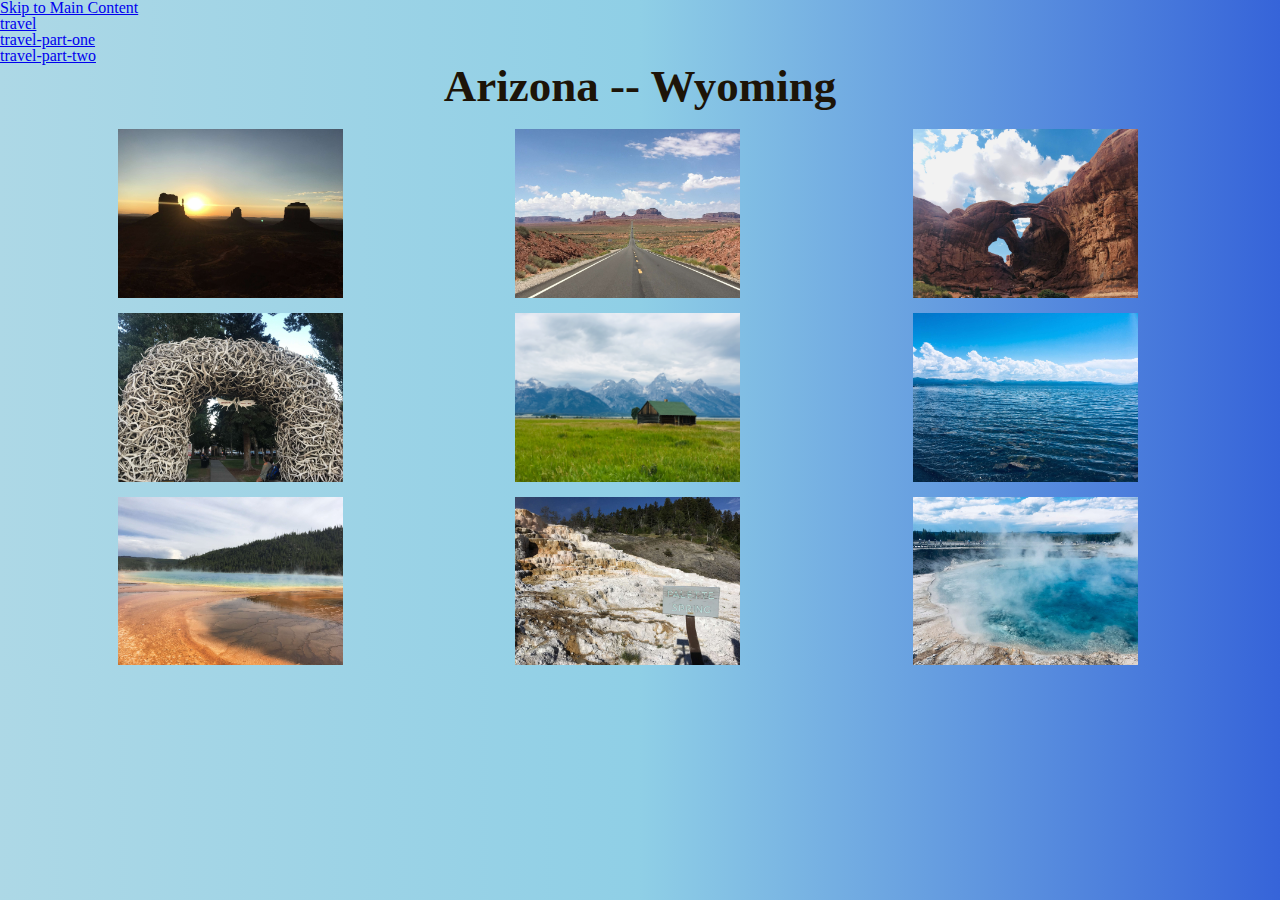
==== personal.html @ 1db89f42 "Add files via upload" ====
<!DOCTYPE html>
<html lang="en">
<head>
    <meta charset="UTF-8">
    <meta http-equiv="X-UA-Compatible" content="IE=edge">
    <meta name="viewport" content="width=device-width, initial-scale=1.0">
    <link rel="stylesheet" href="css/html5reset.css">
    <link rel="stylesheet" href="css/style.css">
    <title>travel page</title>
</head>
<body>
    <header>
        <div class="skip"><a href="#skip">Skip to Main Content</a></div>
        <nav>
            <ul>
                <li><a href ="index.html">travel</a></li> 
                <li><a href ="travel.html">travel-part-one</a></li>
                <li><a href ="personal.html">travel-part-two</a></li>
            </ul>
        </nav>
    </header>

    <main id = "skip">
    <h1>Arizona -- Wyoming</h1>
    <div class = "gallery">
        <div id = "container_gallery">
            <img src="images/monutment_valley_sunrise.jpg" alt="something">
            <img src="images/forrest_gump_point.jpg" alt="something">
            <img src="images/double_arch.jpg" alt="something">
            <img src="images/jackson_village.jpg" alt="something">
            <img src="images/lone_house.jpg" alt="something">
            <img src="images/blue_lake.jpg" alt="something">
            <img src="images/color_rainbow.jpg" alt="something">
            <img src="images/palette_spring.jpg" alt="something">
            <img src="images/excelsior_geyser.jpg" alt="something">
        </div>
    </div>
    </main>
</body>
---- css/style.css ----
/* body{
    background-image:url("../images/IMG_4872_hq.jpg");
    background-size: cover;
    background-repeat: no-repeat;
    height:100%;
    width:100%;
} */
h1{
    font-size: 45px;
    font-weight: bold;
    text-align: center;
}
h2{
    font-size: 20px;
    font-weight: bold;
}
p{
    margin: 10px auto ;
}

.index-grid{
    display: grid;
    grid-template-columns: 250px 250px 250px;
    justify-content: space-evenly;
}

div.background{
    background-color: white;
    padding: 10px 10px 15px 10px;
    width:100%;
    margin-top: 25%;
    margin-bottom: 40%;
}
div.container{
    /* display: grid;
    grid-template-columns: 250px 250px 250px;
    justify-content: space-evenly;
    width:50%; */
    /* background-color: white; */
    text-align:center;
    padding:15px 20px;

}

body{
    background-image:linear-gradient(to right, lightblue, rgb(143, 207, 230), rgb(54, 100, 217));
    /* background-color: lightblue; */
    color: rgb(29, 20, 8);
}
img{
    width:90%; 
    height:auto;
    /* border:2px dashed rgb(131, 240, 175); */
} 
#container_gallery{
    display:grid;
    grid-template-columns:250px 250px 250px; 
    justify-content: space-evenly;
    gap:15px 30px;
    margin-top: 20px;
}
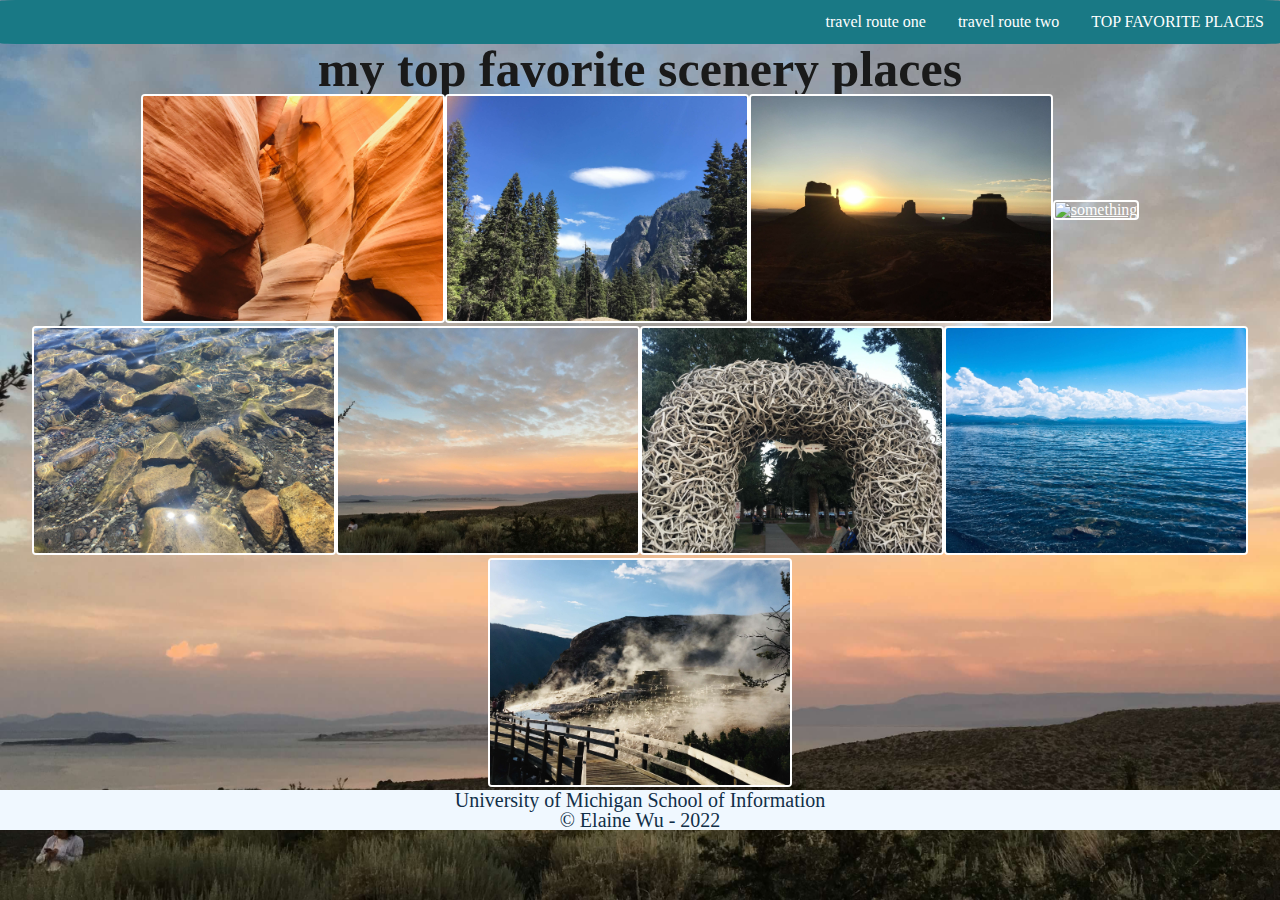
==== commit f737c3af: "Add files via upload" ====
--- a/personal.html
+++ b/personal.html
@@ -5,35 +5,96 @@
     <meta http-equiv="X-UA-Compatible" content="IE=edge">
     <meta name="viewport" content="width=device-width, initial-scale=1.0">
     <link rel="stylesheet" href="css/html5reset.css">
+    <link href="dist/css/lightbox.css" rel="stylesheet">
     <link rel="stylesheet" href="css/style.css">
-    <title>travel page</title>
+    <title>personal page</title>
 </head>
 <body>
     <header>
         <div class="skip"><a href="#skip">Skip to Main Content</a></div>
         <nav>
             <ul>
-                <li><a href ="index.html">travel</a></li> 
-                <li><a href ="travel.html">travel-part-one</a></li>
-                <li><a href ="personal.html">travel-part-two</a></li>
+                <li><a  href ="index.html">travel route one</a></li>
+                <li><a  href ="travel.html">travel route two</a></li>
+                <li><a  class = "current" href ="personal.html">top favorite places</a></li>
             </ul>
         </nav>
     </header>
 
     <main id = "skip">
-    <h1>Arizona -- Wyoming</h1>
-    <div class = "gallery">
-        <div id = "container_gallery">
-            <img src="images/monutment_valley_sunrise.jpg" alt="something">
-            <img src="images/forrest_gump_point.jpg" alt="something">
-            <img src="images/double_arch.jpg" alt="something">
-            <img src="images/jackson_village.jpg" alt="something">
-            <img src="images/lone_house.jpg" alt="something">
-            <img src="images/blue_lake.jpg" alt="something">
-            <img src="images/color_rainbow.jpg" alt="something">
-            <img src="images/palette_spring.jpg" alt="something">
-            <img src="images/excelsior_geyser.jpg" alt="something">
+    <h1>my top favorite scenery places</h1>
+        <div class = "gallery">
+            <a href = "images/antelope_canyon_color.jpg" target = "_blank" 
+            data-lightbox = "sunrise" 
+            data-title = "Antelop Canyon"
+            data-alt = "National Park">
+                <img src="images/antelope_canyon_color.jpg"  alt="something" tabindex="0">
+            </a> 
+            
+            <a href ="images/yosemite.jpg" target="_blank"
+            data-lightbox="blue sky"
+            data-title="a disc cloud in mountain"
+            data-alt="Yosemite">
+                <img src="images/yosemite.jpg" alt="something" tabindex="0">
+            </a>
+
+            <a href ="images/monutment_valley_sunrise.jpg" target="_blank"
+            data-lightbox="mounment valley"
+            data-title="Sunrise"
+            data-alt="Olija Mounment Valley">
+                <img src="images/monutment_valley_sunrise.jpg" alt="something" tabindex="0">
+            </a>
+
+            <a href ="images/RVcamp_lakeIdaho.jpg" target="_blank"
+            data-lightbox="camp lake"
+            data-title="camping by the lake"
+            data-alt="lake Idaho">
+                <img src="images/RVcamp_lakeIdaho.jpg" alt="something" tabindex="0">
+            </a>
+        
+            <a href="images/lake_village.jpg" target="_blank"
+            data-lightbox="clear water by the lake"
+            data-title="the clearest lake i've seen"
+            data-alt="lake village in yosemite">
+                <img src="images/lake_village.jpg" alt="something" tabindex="0">
+            </a>
+           
+            <a href="images/moon_lake.jpg" target="_blank"
+            data-lightbox="the lake is a shape of a moon"
+            data-title="the sunset by moonlake"
+            data-alt="the end trip in yosemite">
+                <img src="images/moon_lake.jpg" alt="something" tabindex="0">
+            </a>
+           
+            <a href="images/jackson_village.jpg" target="_blank"
+            data-lightbox="stop by village before entering Yellowstone"
+            data-title="an arch made of deer horn"
+            data-alt="cool small village, its very tourist">
+                <img src="images/jackson_village.jpg" alt="something" tabindex="0">
+            </a>
+            
+            <a href="images/blue_lake.jpg" target="_blank"
+            data-lightbox="vast lake in shade of blue"
+            data-title="bluest lake ever"
+            data-alt="the view was beautiful">
+                <img src="images/blue_lake.jpg" alt="something" tabindex="0">
+            </a>
+            
+            <a href="images/mammoth_spring.jpg" target="_blank"
+            data-lightbox="mammoth spring in yosemite"
+            data-title="woke up 6:30 to see the view"
+            data-alt="the mist was warm and pretty to see">
+                <img src="images/mammoth_spring.jpg" alt="something" tabindex="0">
+            </a>
+            
         </div>
-    </div>
     </main>
-</body>
+            <script src="dist/js/lightbox-plus-jquery.js"></script>
+            <footer>
+                <p>University of Michigan School of Information <br/>
+                &copy; Elaine Wu - 2022</p>
+            </footer>
+    </body>
+
+    </html>
+
--- a/css/style.css
+++ b/css/style.css
@@ -1,61 +1,331 @@
-/* body{
-    background-image:url("../images/IMG_4872_hq.jpg");
-    background-size: cover;
-    background-repeat: no-repeat;
-    height:100%;
-    width:100%;
-} */
+
+/* the mobile view */
+.skip{
+    color:#333333;
+    background-color:#DEDEDE;
+}
+.skip a{
+    position: absolute;
+    top: -40px;
+    color:#000061;  
+}
+.skip a:focus{
+    position: absolute;
+    top:10px;
+    color: #000061;
+    background-color: white;
+}
+
+* :focus{
+    border: solid 2px white;
+}
+
+.top{
+    top:20px;
+    text-align: center;
+
+}
+
 h1{
-    font-size: 45px;
+    font-size: 50px;
     font-weight: bold;
     text-align: center;
+    color: white;
+    text-shadow: 2px 2px 4px #000000;
 }
 h2{
+    font-size: 30px;
+    font-weight: bold;
+    text-align: left;
+    color: rgb(112, 41, 111);
+}
+.head2{
     font-size: 20px;
-    font-weight: bold;
+    text-align: center;
 }
 p{
-    margin: 10px auto ;
-}
-
-.index-grid{
+    display: block;
+    text-align: left;
+    
+}
+body{
+    background-image:linear-gradient(to right, lightblue, rgb(143, 207, 230), rgb(54, 100, 217));
+}
+
+footer{
+    background-color: aliceblue;
+    text-align: center;
+    color:rgb(5, 4, 4);
+}
+
+footer p{
+    text-align: center;
+    font-size:20px;
+}
+
+/* this styling on the link */
+ul{
+    display: flex;
+    flex-direction: column;
+    justify-content: right;
+    border-radius:2%;
+}
+
+ul {
+    list-style-type: none;
+    margin: 0;
+    padding: 0;
+    overflow: hidden;
+    background-color: rgb(25, 121, 133);
+}
+  
+li {
+    float:right;
+}
+  
+li a {    
+    display: block;
+    color: white;
+    text-align: center;
+    padding: 14px 16px;
+    text-decoration: none;
+}
+
+a:link{
+    color:white;
+}
+a:visited{
+    border: green 3px solid;
+    color:#d9efe7;
+}
+a:hover {
+    border:#d9efe7 3px solid;
+    background-color: rgb(205, 158, 158);
+}
+a:active{
+    border: white 2px dashed;
+    color:blue;
+}
+
+a.current{
+    text-decoration: dashed ;
+    text-transform: uppercase;
+}
+
+
+/* this is the styling images on htmls*/
+
+.index-grid, .container_gallery{
     display: grid;
-    grid-template-columns: 250px 250px 250px;
+    column-gap: 15px;
+    grid-template-columns: 200px 200px;
     justify-content: space-evenly;
+    width:100%;
+
+}
+
+.gallery img{
+    width:300px;
+
+}
+.gallery{
+    width: 100%;
+    display: flex;
+    flex-wrap: wrap;
+    justify-content: center;
+    align-content: center;
+    align-items: center;
+
 }
 
 div.background{
-    background-color: white;
-    padding: 10px 10px 15px 10px;
-    width:100%;
-    margin-top: 25%;
+    background-color: rgb(251, 248, 248);
+    padding: 15px 15px 15px 15px;
+    width:100%;
+    margin-top: 15%;
+    margin-left: -8%;
+    margin-right: -10%;
     margin-bottom: 40%;
+
 }
 div.container{
-    /* display: grid;
-    grid-template-columns: 250px 250px 250px;
-    justify-content: space-evenly;
-    width:50%; */
-    /* background-color: white; */
     text-align:center;
     padding:15px 20px;
-
-}
-
-body{
-    background-image:linear-gradient(to right, lightblue, rgb(143, 207, 230), rgb(54, 100, 217));
-    /* background-color: lightblue; */
-    color: rgb(29, 20, 8);
-}
+}
+
 img{
-    width:90%; 
-    height:auto;
-    /* border:2px dashed rgb(131, 240, 175); */
+    border: 2px solid white; 
+    border-radius: 4px; 
+    padding:0px 0px 0px 0px;
+    width:100%; 
 } 
-#container_gallery{
+img:hover{
+    box-shadow: 0 0 20px 1px rgb(36, 42, 40);
+}
+
+/* this is styling images on the travel.html plue the overlay effects */
+.container_gallery{
+    width:100%;
     display:grid;
-    grid-template-columns:250px 250px 250px; 
-    justify-content: space-evenly;
+    grid-template-columns:350px; 
     gap:15px 30px;
-    margin-top: 20px;
-}
+}
+.container_gallery{
+    position:relative;
+    width:100%;
+}
+
+.image1{
+    opacity:1;
+    display:block;
+    width:100%;
+    transition: .5s ease;
+    backface-visibility: hidden;
+} 
+
+
+.middle1{
+    transition: .5s ease;
+    opacity: 0;
+    position: absolute;
+    top: 50%;
+    left: 50%;
+    transform: translate(-50%, -50%);
+    -ms-transform: translate(-50%, -50%)
+}
+
+
+.container_gallery:hover .image1 {
+    opacity: 0.3;
+}
+
+ .container_gallery:hover .middle1{
+    opacity: 1;
+}
+
+.text1{
+    background-color:#303030;
+    color: white;
+    font-size: 13px;
+    padding: 16px 32px;
+}
+
+
+
+  /* media query 1 */
+@media screen and (min-width:900px){
+    .head2{
+        text-align: right;
+        font-size: 30px;
+    }
+    ul{
+        display: flex;
+        flex-direction: row;
+        justify-content: center;
+        border-radius:2%;
+    }
+    .gallery{
+        width: 100%;
+        display: flex;
+        flex-wrap: wrap;
+        justify-content: center;
+
+    }
+    h2{
+        display:block;
+        padding: 3px 3px 3px 3px;
+        text-align: center;
+        color:#944444;
+    }
+    p{
+        display: block;
+        font-size: 18px;
+        text-align: center;
+        color: rgb(17, 47, 72);
+    }
+    .image1{
+        width:100%;
+    }
+    img{
+        width:250px;
+        padding: 0px 0px 0px 0px;
+        
+    }
+    body{
+        background-image:linear-gradient(to left, #de6262, #ffb88c);
+    }
+
+    .container_gallery, .index-grid{
+        display: grid;
+        grid-template-columns: 240px 240px 240px;
+        
+    }
+    
+
+}
+
+/* media query 2 */
+@media screen and (min-width:1000px){
+    .head2{
+        display: block;
+        text-align: right;
+    }
+    .skip{
+        color:#333333;
+        background-color:#DEDEDE;
+    }
+    .skip a{
+        position: absolute;
+        top: -40px;
+        color:#000061;  
+    }
+    .skip a:focus{
+        position: absolute;
+        top:10px;
+        color: #000061;
+        background-color: white;
+    }
+
+    h1{
+        color:#1A1A1A;
+        text-shadow: none;
+    }
+    ul{
+        display: flex;
+        flex-direction: row;
+        justify-content: right;
+        border-radius:2%;
+    }
+    img{
+        width:300px;
+    }
+    body{
+        background-image:url("../images/moon_lake.jpg");
+        background-size: cover;
+        background-repeat: no-repeat;
+        height:100%;
+        width:100%;
+    }
+    .gallery{
+        width: 100%;
+        display: flex;
+        flex-wrap: wrap;
+        justify-content: center;
+    }
+    .image1{
+        width:130%;
+    } 
+    
+    footer{
+        position:relative;
+        width: 100%;
+        bottom:0;
+        color:#265A46;
+    }
+}
+
+
+
+
+ 
+
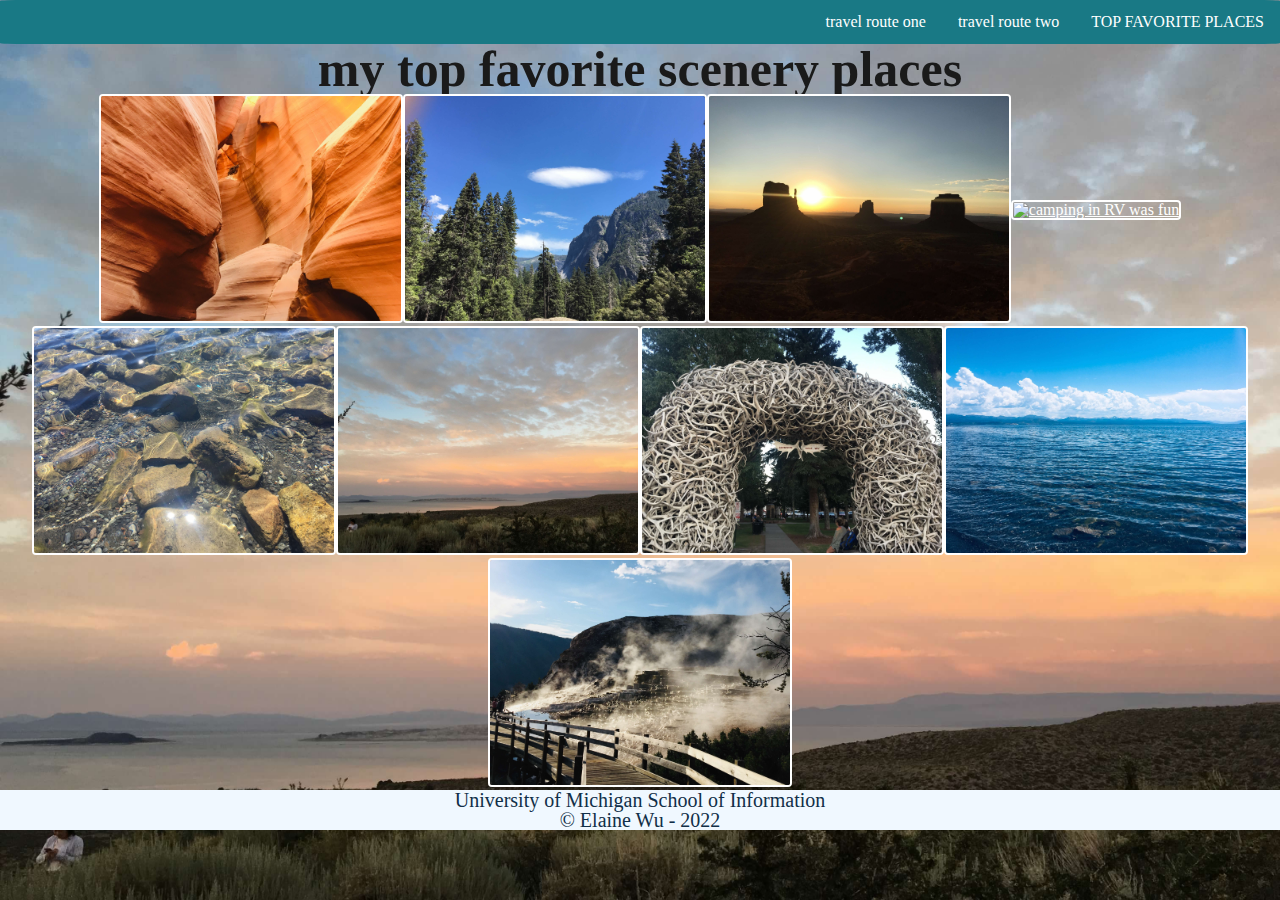
==== commit 2815efe6: "Add files via upload" ====
--- a/personal.html
+++ b/personal.html
@@ -28,63 +28,63 @@
             data-lightbox = "sunrise" 
             data-title = "Antelop Canyon"
             data-alt = "National Park">
-                <img src="images/antelope_canyon_color.jpg"  alt="something" tabindex="0">
+                <img src="images/antelope_canyon_color.jpg"  alt="sunshine colored on the rocks, beautiful" tabindex="0">
             </a> 
             
             <a href ="images/yosemite.jpg" target="_blank"
             data-lightbox="blue sky"
             data-title="a disc cloud in mountain"
             data-alt="Yosemite">
-                <img src="images/yosemite.jpg" alt="something" tabindex="0">
+                <img src="images/yosemite.jpg" alt="the cloud look like shape of a disc" tabindex="0">
             </a>
 
             <a href ="images/monutment_valley_sunrise.jpg" target="_blank"
             data-lightbox="mounment valley"
             data-title="Sunrise"
             data-alt="Olija Mounment Valley">
-                <img src="images/monutment_valley_sunrise.jpg" alt="something" tabindex="0">
+                <img src="images/monutment_valley_sunrise.jpg" alt="sunrise on the horizone" tabindex="0">
             </a>
 
             <a href ="images/RVcamp_lakeIdaho.jpg" target="_blank"
             data-lightbox="camp lake"
             data-title="camping by the lake"
             data-alt="lake Idaho">
-                <img src="images/RVcamp_lakeIdaho.jpg" alt="something" tabindex="0">
+                <img src="images/RVcamp_lakeIdaho.jpg" alt="camping in RV was fun" tabindex="0">
             </a>
         
             <a href="images/lake_village.jpg" target="_blank"
             data-lightbox="clear water by the lake"
             data-title="the clearest lake i've seen"
             data-alt="lake village in yosemite">
-                <img src="images/lake_village.jpg" alt="something" tabindex="0">
+                <img src="images/lake_village.jpg" alt="water was transparent and cool" tabindex="0">
             </a>
            
             <a href="images/moon_lake.jpg" target="_blank"
             data-lightbox="the lake is a shape of a moon"
             data-title="the sunset by moonlake"
             data-alt="the end trip in yosemite">
-                <img src="images/moon_lake.jpg" alt="something" tabindex="0">
+                <img src="images/moon_lake.jpg" alt="shape of a moon" tabindex="0">
             </a>
            
             <a href="images/jackson_village.jpg" target="_blank"
             data-lightbox="stop by village before entering Yellowstone"
             data-title="an arch made of deer horn"
             data-alt="cool small village, its very tourist">
-                <img src="images/jackson_village.jpg" alt="something" tabindex="0">
+                <img src="images/jackson_village.jpg" alt="arch made of horns" tabindex="0">
             </a>
             
             <a href="images/blue_lake.jpg" target="_blank"
             data-lightbox="vast lake in shade of blue"
             data-title="bluest lake ever"
             data-alt="the view was beautiful">
-                <img src="images/blue_lake.jpg" alt="something" tabindex="0">
+                <img src="images/blue_lake.jpg" alt="filtered lake but still pretty in plain sight" tabindex="0">
             </a>
             
             <a href="images/mammoth_spring.jpg" target="_blank"
             data-lightbox="mammoth spring in yosemite"
             data-title="woke up 6:30 to see the view"
             data-alt="the mist was warm and pretty to see">
-                <img src="images/mammoth_spring.jpg" alt="something" tabindex="0">
+                <img src="images/mammoth_spring.jpg" alt="woke up early and cold too get this view" tabindex="0">
             </a>
             
         </div>
--- a/css/style.css
+++ b/css/style.css
@@ -266,8 +266,8 @@
 
 /* media query 2 */
 @media screen and (min-width:1000px){
-    .head2{
-        display: block;
+    .header2{
+
         text-align: right;
     }
     .skip{
